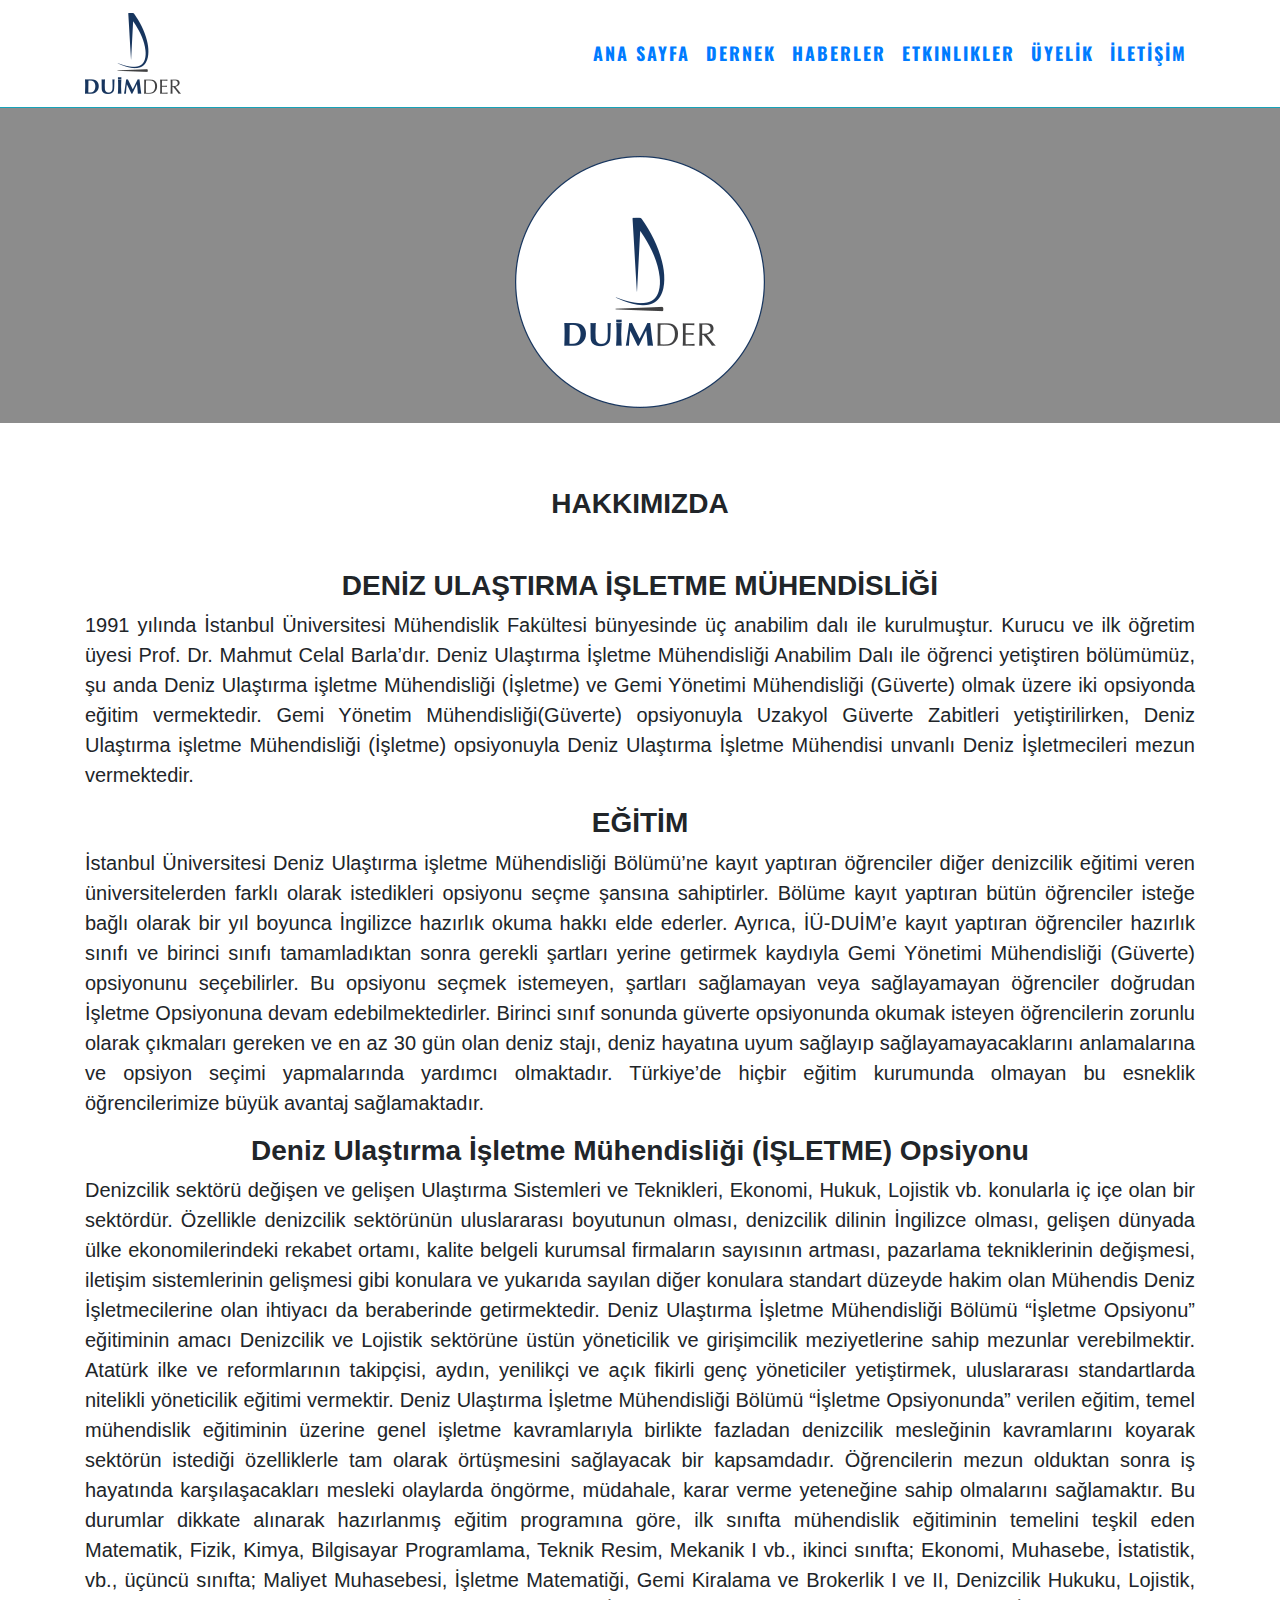
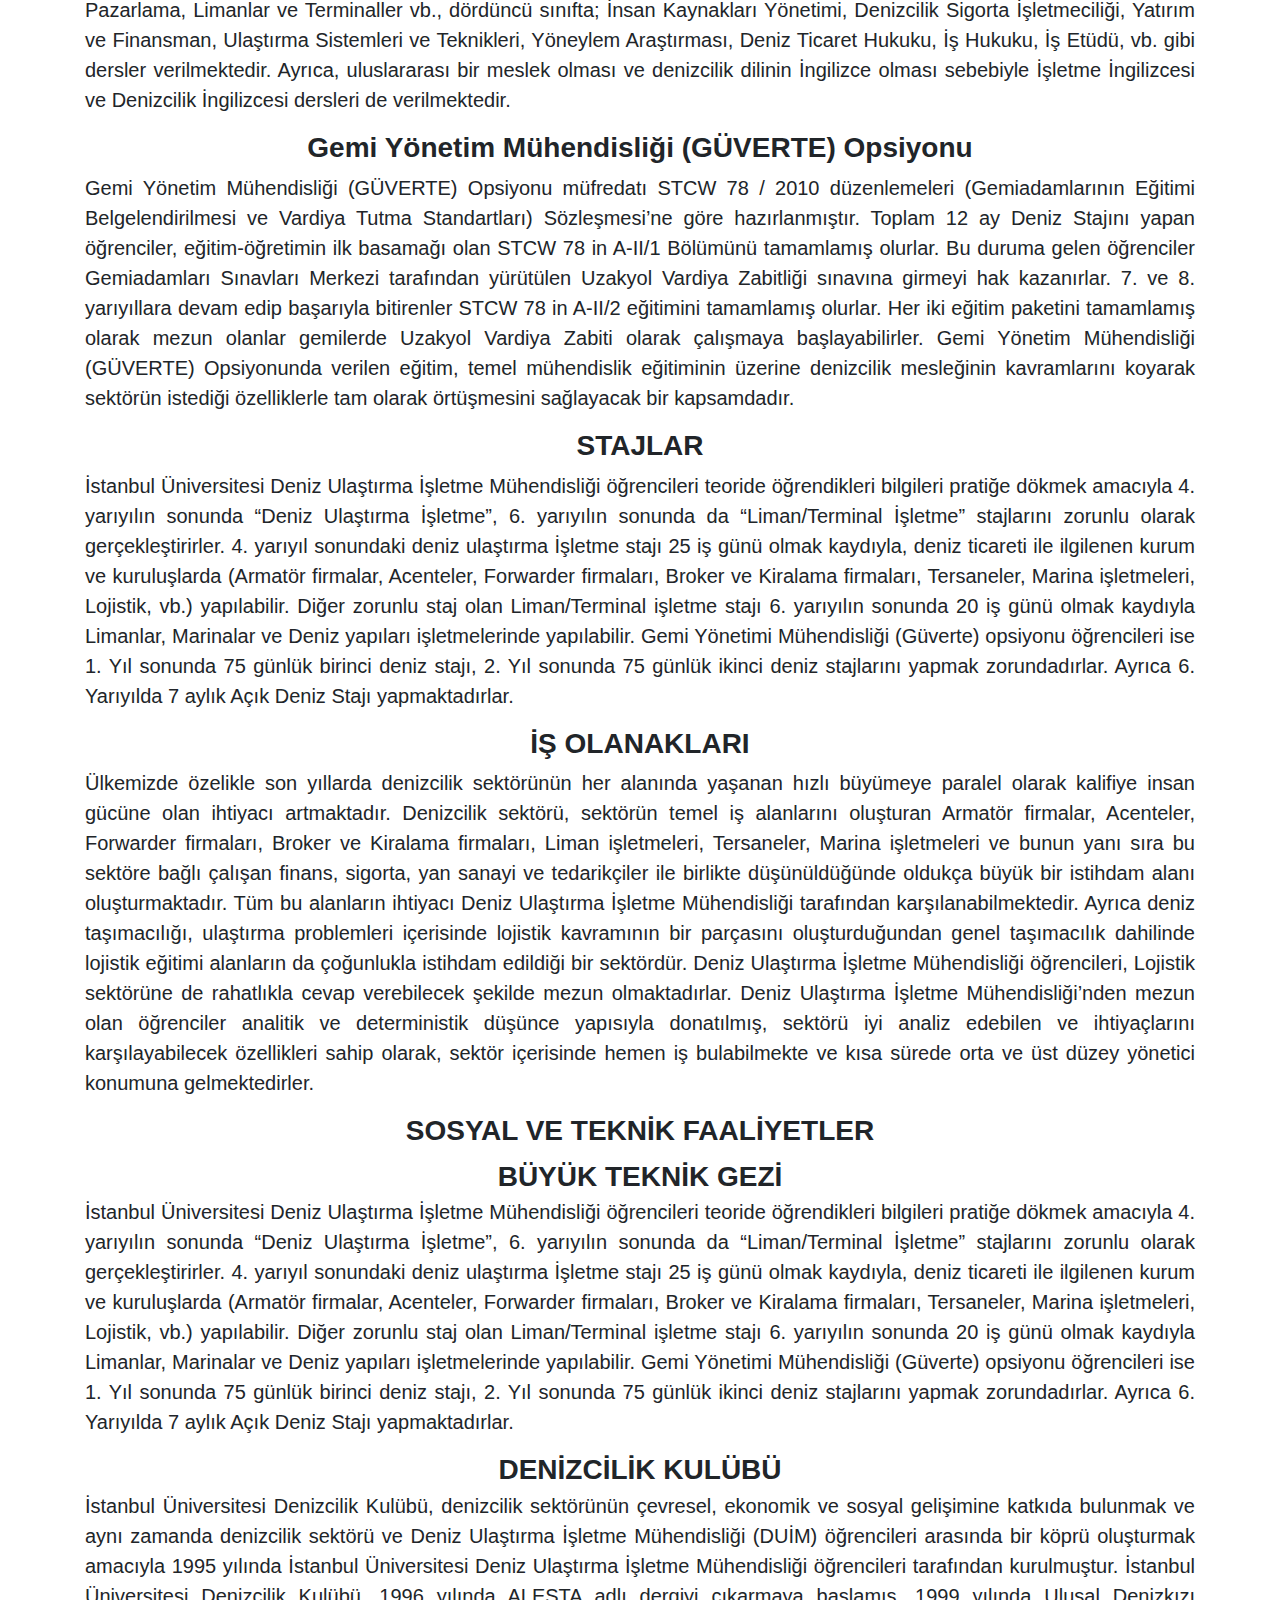
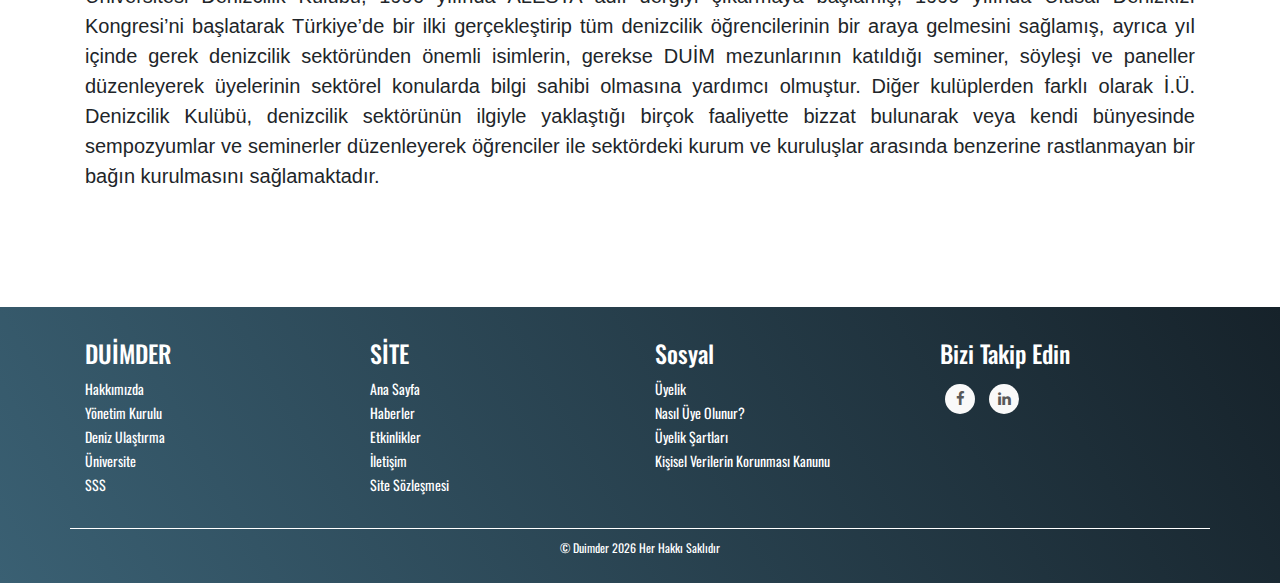
==== about.html @ 90ed2351 "About page,responsive typography" ====
<!DOCTYPE html>
<html lang="en">

<head>
    <title>Title</title>
    <!-- Required meta tags -->
    <meta charset="utf-8" />
    <meta name="viewport" content="width=device-width, initial-scale=1, shrink-to-fit=no" />
    <link rel="stylesheet" href="style.css" />
    <!-- Bootstrap CSS -->
    <link href="https://fonts.googleapis.com/css?family=Oswald&display=swap" rel="stylesheet" />
    <link href="https://fonts.googleapis.com/css?family=Montserrat&display=swap" rel="stylesheet">
    <link rel="stylesheet" href="/assets/css/bootstrap.min.css"
        integrity="sha384-ggOyR0iXCbMQv3Xipma34MD+dH/1fQ784/j6cY/iJTQUOhcWr7x9JvoRxT2MZw1T" crossorigin="anonymous" />
    <link href="https://maxcdn.bootstrapcdn.com/font-awesome/4.7.0/css/font-awesome.min.css" rel="stylesheet">
</head>
</head>

<body>
    <nav class="navbar navbar-expand-lg navbar-light bg-white static-top border-bottom border-info">

        <div class="container">
            <a class="navbar-brand" href="index.html">
                <img class="img-fluid" src="./assets/images/yenilogo.png" alt="" />
            </a>
            <button class="navbar-toggler" type="button" data-toggle="collapse" data-target="#navbarResponsive"
                aria-controls="navbarResponsive" aria-expanded="false" aria-label="Toggle navigation">
                <span class="navbar-toggler-icon"></span>
            </button>
            <div class="collapse font-weight-bold  navbar-collapse" id="navbarResponsive">
                <ul class="navbar-nav ml-auto">
                    <li class="nav-item active">
                        <a id="nav" class="nav-link text-primary text-uppercase " href="index.html">ANA SAYFA</a>
                    </li>
                    <li class="nav-item active">
                        <a id="nav" class="nav-link text-primary text-uppercase " href="#">DERNEK</a>
                    </li>

                    <li class="nav-item">
                        <a class="nav-link text-uppercase text-primary " href="#">HABERLER</a>
                    </li>
                    <li class="nav-item">
                        <a class="nav-link text-uppercase text-primary" href="#">Etkinlikler</a>
                    </li>
                    <li class="nav-item">
                        <a class="nav-link text-uppercase text-primary " href="#">ÜYELİK</a>
                    </li>
                    <li class="nav-item">
                        <a class="nav-link text-uppercase text-primary" href="#">İLETİŞİM</a>
                    </li>
                </ul>
            </div>
        </div>
    </nav>
    <div class="hero-about">
        <div class="overlay d-flex flex-column justify-content-around justify-content-sm-start align-items-center ">
            <img src="/assets/images/duimlogobüyükyuvarlak.png" class="img-fluid mt-3 mb-3 mb-sm-5 mt-sm-5" alt="">

        </div>

    </div>
    <div class="container d-flex flex-column justify-content-center align-items-center  mt-sm-2 mb-sm-2 pt-sm-2">
        <h3 class="about-title font-weight-bold text-center mb-5 mt-5">
            HAKKIMIZDA
        </h3>
        <h3 class="  font-weight-bold text-left">
            DENİZ ULAŞTIRMA İŞLETME MÜHENDİSLİĞİ

        </h3>

        <p class="lead font-weight-light text-justify">
            1991 yılında İstanbul Üniversitesi Mühendislik Fakültesi bünyesinde üç anabilim dalı ile kurulmuştur. Kurucu
            ve ilk öğretim üyesi Prof. Dr. Mahmut Celal Barla’dır. Deniz Ulaştırma İşletme Mühendisliği Anabilim Dalı
            ile öğrenci yetiştiren bölümümüz, şu anda Deniz Ulaştırma işletme Mühendisliği (İşletme) ve Gemi Yönetimi
            Mühendisliği (Güverte) olmak üzere iki opsiyonda eğitim vermektedir. Gemi Yönetim Mühendisliği(Güverte)
            opsiyonuyla Uzakyol Güverte Zabitleri yetiştirilirken, Deniz Ulaştırma işletme Mühendisliği (İşletme)
            opsiyonuyla Deniz Ulaştırma İşletme Mühendisi unvanlı Deniz İşletmecileri mezun vermektedir.
        </p>
        <h3 class="font-weight-bold text-left">
            EĞİTİM

        </h3>
        <p class="lead font-weight-light    text-justify">
            İstanbul Üniversitesi Deniz Ulaştırma işletme Mühendisliği Bölümü’ne kayıt yaptıran öğrenciler diğer
            denizcilik eğitimi veren üniversitelerden farklı olarak istedikleri opsiyonu seçme şansına sahiptirler.
            Bölüme kayıt yaptıran bütün öğrenciler isteğe bağlı olarak bir yıl boyunca İngilizce hazırlık okuma hakkı
            elde ederler. Ayrıca, İÜ-DUİM’e kayıt yaptıran öğrenciler hazırlık sınıfı ve birinci sınıfı tamamladıktan
            sonra gerekli şartları yerine getirmek kaydıyla Gemi Yönetimi Mühendisliği (Güverte) opsiyonunu
            seçebilirler. Bu opsiyonu seçmek istemeyen, şartları sağlamayan veya sağlayamayan öğrenciler doğrudan
            İşletme Opsiyonuna devam edebilmektedirler. Birinci sınıf sonunda güverte opsiyonunda okumak isteyen
            öğrencilerin zorunlu olarak çıkmaları gereken ve en az 30 gün olan deniz stajı, deniz hayatına uyum sağlayıp
            sağlayamayacaklarını anlamalarına ve opsiyon seçimi yapmalarında yardımcı olmaktadır. Türkiye’de hiçbir
            eğitim kurumunda olmayan bu esneklik öğrencilerimize büyük avantaj sağlamaktadır.
        </p>
        <h3 class=" font-weight-bold text-left">
            Deniz Ulaştırma İşletme Mühendisliği (İŞLETME) Opsiyonu


        </h3>
        <p class="lead font-weight-light    text-justify">
            Denizcilik sektörü değişen ve gelişen Ulaştırma Sistemleri ve Teknikleri, Ekonomi, Hukuk, Lojistik vb.
            konularla iç içe olan bir sektördür. Özellikle denizcilik sektörünün uluslararası boyutunun olması,
            denizcilik dilinin İngilizce olması, gelişen dünyada ülke ekonomilerindeki rekabet ortamı, kalite belgeli
            kurumsal firmaların sayısının artması, pazarlama tekniklerinin değişmesi, iletişim sistemlerinin gelişmesi
            gibi konulara ve yukarıda sayılan diğer konulara standart düzeyde hakim olan Mühendis Deniz İşletmecilerine
            olan ihtiyacı da beraberinde getirmektedir. Deniz Ulaştırma İşletme Mühendisliği Bölümü “İşletme Opsiyonu”
            eğitiminin amacı Denizcilik ve Lojistik sektörüne üstün yöneticilik ve girişimcilik meziyetlerine sahip
            mezunlar verebilmektir. Atatürk ilke ve reformlarının takipçisi, aydın, yenilikçi ve açık fikirli genç
            yöneticiler yetiştirmek, uluslararası standartlarda nitelikli yöneticilik eğitimi vermektir.

            Deniz Ulaştırma İşletme Mühendisliği Bölümü “İşletme Opsiyonunda” verilen eğitim, temel mühendislik
            eğitiminin üzerine genel işletme kavramlarıyla birlikte fazladan denizcilik mesleğinin kavramlarını koyarak
            sektörün istediği özelliklerle tam olarak örtüşmesini sağlayacak bir kapsamdadır. Öğrencilerin mezun
            olduktan sonra iş hayatında karşılaşacakları mesleki olaylarda öngörme, müdahale, karar verme yeteneğine
            sahip olmalarını sağlamaktır. Bu durumlar dikkate alınarak hazırlanmış eğitim programına göre, ilk sınıfta
            mühendislik eğitiminin temelini teşkil eden Matematik, Fizik, Kimya, Bilgisayar Programlama, Teknik Resim,
            Mekanik I vb., ikinci sınıfta; Ekonomi, Muhasebe, İstatistik, vb., üçüncü sınıfta; Maliyet Muhasebesi,
            İşletme Matematiği, Gemi Kiralama ve Brokerlik I ve II, Denizcilik Hukuku, Lojistik, Pazarlama, Limanlar ve
            Terminaller vb., dördüncü sınıfta; İnsan Kaynakları Yönetimi, Denizcilik Sigorta İşletmeciliği, Yatırım ve
            Finansman, Ulaştırma Sistemleri ve Teknikleri, Yöneylem Araştırması, Deniz Ticaret Hukuku, İş Hukuku, İş
            Etüdü, vb. gibi dersler verilmektedir. Ayrıca, uluslararası bir meslek olması ve denizcilik dilinin
            İngilizce olması sebebiyle İşletme İngilizcesi ve Denizcilik İngilizcesi dersleri de verilmektedir.
        </p>
        <h3 class="  font-weight-bold text-left">
            Gemi Yönetim Mühendisliği (GÜVERTE) Opsiyonu



        </h3>
        <p class="lead font-weight-light    text-justify">
            Gemi Yönetim Mühendisliği (GÜVERTE) Opsiyonu müfredatı STCW 78 / 2010 düzenlemeleri (Gemiadamlarının Eğitimi
            Belgelendirilmesi ve Vardiya Tutma Standartları) Sözleşmesi’ne göre hazırlanmıştır. Toplam 12 ay Deniz
            Stajını yapan öğrenciler, eğitim-öğretimin ilk basamağı olan STCW 78 in A-II/1 Bölümünü tamamlamış olurlar.
            Bu duruma gelen öğrenciler Gemiadamları Sınavları Merkezi tarafından yürütülen Uzakyol Vardiya Zabitliği
            sınavına girmeyi hak kazanırlar. 7. ve 8. yarıyıllara devam edip başarıyla bitirenler STCW 78 in A-II/2
            eğitimini tamamlamış olurlar. Her iki eğitim paketini tamamlamış olarak mezun olanlar gemilerde Uzakyol
            Vardiya Zabiti olarak çalışmaya başlayabilirler.

            Gemi Yönetim Mühendisliği (GÜVERTE) Opsiyonunda verilen eğitim, temel mühendislik eğitiminin üzerine
            denizcilik mesleğinin kavramlarını koyarak sektörün istediği özelliklerle tam olarak örtüşmesini sağlayacak
            bir kapsamdadır.
        </p>
        <h3 class="font-weight-bold text-left">
            STAJLAR



        </h3>
        <p class=" lead font-weight-light    text-justify">
            İstanbul Üniversitesi Deniz Ulaştırma İşletme Mühendisliği öğrencileri teoride öğrendikleri bilgileri
            pratiğe dökmek amacıyla 4. yarıyılın sonunda “Deniz Ulaştırma İşletme”, 6. yarıyılın sonunda da
            “Liman/Terminal İşletme” stajlarını zorunlu olarak gerçekleştirirler. 4. yarıyıl sonundaki deniz ulaştırma
            İşletme stajı 25 iş günü olmak kaydıyla, deniz ticareti ile ilgilenen kurum ve kuruluşlarda (Armatör
            firmalar, Acenteler, Forwarder firmaları, Broker ve Kiralama firmaları, Tersaneler, Marina işletmeleri,
            Lojistik, vb.) yapılabilir. Diğer zorunlu staj olan Liman/Terminal işletme stajı 6. yarıyılın sonunda 20 iş
            günü olmak kaydıyla Limanlar, Marinalar ve Deniz yapıları işletmelerinde yapılabilir.
            Gemi Yönetimi Mühendisliği (Güverte) opsiyonu öğrencileri ise 1. Yıl sonunda 75 günlük birinci deniz stajı,
            2. Yıl sonunda 75 günlük ikinci deniz stajlarını yapmak zorundadırlar. Ayrıca 6. Yarıyılda 7 aylık Açık
            Deniz Stajı yapmaktadırlar.
        </p>

        <h3 class="font-weight-bold text-left">
            İŞ OLANAKLARI



        </h3>
        <p class="lead font-weight-light    text-justify">
            Ülkemizde özelikle son yıllarda denizcilik sektörünün her alanında yaşanan hızlı büyümeye paralel olarak
            kalifiye insan gücüne olan ihtiyacı artmaktadır. Denizcilik sektörü, sektörün temel iş alanlarını oluşturan
            Armatör firmalar, Acenteler, Forwarder firmaları, Broker ve Kiralama firmaları, Liman işletmeleri,
            Tersaneler, Marina işletmeleri ve bunun yanı sıra bu sektöre bağlı çalışan finans, sigorta, yan sanayi ve
            tedarikçiler ile birlikte düşünüldüğünde oldukça büyük bir istihdam alanı oluşturmaktadır. Tüm bu alanların
            ihtiyacı Deniz Ulaştırma İşletme Mühendisliği tarafından karşılanabilmektedir. Ayrıca deniz taşımacılığı,
            ulaştırma problemleri içerisinde lojistik kavramının bir parçasını oluşturduğundan genel taşımacılık
            dahilinde lojistik eğitimi alanların da çoğunlukla istihdam edildiği bir sektördür. Deniz Ulaştırma İşletme
            Mühendisliği öğrencileri, Lojistik sektörüne de rahatlıkla cevap verebilecek şekilde mezun olmaktadırlar.
            Deniz Ulaştırma İşletme Mühendisliği’nden mezun olan öğrenciler analitik ve deterministik düşünce yapısıyla
            donatılmış, sektörü iyi analiz edebilen ve ihtiyaçlarını karşılayabilecek özellikleri sahip olarak, sektör
            içerisinde hemen iş bulabilmekte ve kısa sürede orta ve üst düzey yönetici konumuna gelmektedirler.
        </p>

        <h3 class="h3 font-weight-bold text-left pb-1">
            SOSYAL VE TEKNİK FAALİYETLER


        </h3>
        <h3 class="h3 font-weight-bold text-left mb-1">
            BÜYÜK TEKNİK GEZİ


        </h3>
        <p class="lead font-weight-light    text-justify">
            İstanbul Üniversitesi Deniz Ulaştırma İşletme Mühendisliği öğrencileri teoride öğrendikleri bilgileri
            pratiğe dökmek amacıyla 4. yarıyılın sonunda “Deniz Ulaştırma İşletme”, 6. yarıyılın sonunda da
            “Liman/Terminal İşletme” stajlarını zorunlu olarak gerçekleştirirler. 4. yarıyıl sonundaki deniz ulaştırma
            İşletme stajı 25 iş günü olmak kaydıyla, deniz ticareti ile ilgilenen kurum ve kuruluşlarda (Armatör
            firmalar, Acenteler, Forwarder firmaları, Broker ve Kiralama firmaları, Tersaneler, Marina işletmeleri,
            Lojistik, vb.) yapılabilir. Diğer zorunlu staj olan Liman/Terminal işletme stajı 6. yarıyılın sonunda 20 iş
            günü olmak kaydıyla Limanlar, Marinalar ve Deniz yapıları işletmelerinde yapılabilir.
            Gemi Yönetimi Mühendisliği (Güverte) opsiyonu öğrencileri ise 1. Yıl sonunda 75 günlük birinci deniz stajı,
            2. Yıl sonunda 75 günlük ikinci deniz stajlarını yapmak zorundadırlar. Ayrıca 6. Yarıyılda 7 aylık Açık
            Deniz Stajı yapmaktadırlar.
        </p>
        <h3 class="font-weight-bold text-left mb-1">
            DENİZCİLİK KULÜBÜ

        </h3>
        <p class="lead font-weight-light    text-justify">
            İstanbul Üniversitesi Denizcilik Kulübü, denizcilik sektörünün çevresel, ekonomik ve sosyal gelişimine
            katkıda bulunmak ve aynı zamanda denizcilik sektörü ve Deniz Ulaştırma İşletme Mühendisliği (DUİM)
            öğrencileri arasında bir köprü oluşturmak amacıyla 1995 yılında İstanbul Üniversitesi Deniz Ulaştırma
            İşletme Mühendisliği öğrencileri tarafından kurulmuştur. İstanbul Üniversitesi Denizcilik Kulübü, 1996
            yılında ALESTA adlı dergiyi çıkarmaya başlamış, 1999 yılında Ulusal Denizkızı Kongresi’ni başlatarak
            Türkiye’de bir ilki gerçekleştirip tüm denizcilik öğrencilerinin bir araya gelmesini sağlamış, ayrıca yıl
            içinde gerek denizcilik sektöründen önemli isimlerin, gerekse DUİM mezunlarının katıldığı seminer, söyleşi
            ve paneller düzenleyerek üyelerinin sektörel konularda bilgi sahibi olmasına yardımcı olmuştur.
            Diğer kulüplerden farklı olarak İ.Ü. Denizcilik Kulübü, denizcilik sektörünün ilgiyle yaklaştığı birçok
            faaliyette bizzat bulunarak veya kendi bünyesinde sempozyumlar ve seminerler düzenleyerek öğrenciler ile
            sektördeki kurum ve kuruluşlar arasında benzerine rastlanmayan bir bağın kurulmasını sağlamaktadır.
        </p>
    </div>


    <footer class="mainfooter" role="contentinfo">
        <div class="footer-middle">
            <div class="container">
                <div class="row">
                    <div class="col-md-3 col-sm-6">
                        <!--Column1-->
                        <div class="footer-pad">
                            <h4>DUİMDER</h4>
                            <ul class="list-unstyled">
                                <li><a href="#"></a></li>
                                <li><a href="#">Hakkımızda</a></li>
                                <li><a href="#">Yönetim Kurulu</a></li>
                                <li><a href="#">Deniz Ulaştırma</a></li>
                                <li><a href="#">Üniversite </a></li>
                                <li><a href="#">SSS</a></li>
                            </ul>
                        </div>
                    </div>
                    <div class="col-md-3 col-sm-6">
                        <!--Column1-->
                        <div class="footer-pad">
                            <h4>SİTE</h4>
                            <ul class="list-unstyled">
                                <li><a href="#">Ana Sayfa</a></li>
                                <li><a href="#">Haberler</a></li>
                                <li><a href="#">Etkinlikler</a></li>
                                <li><a href="#">İletişim</a></li>
                                <li><a href="#">Site Sözleşmesi</a></li>
                            </ul>
                        </div>
                    </div>
                    <div class="col-md-3 col-sm-6">
                        <!--Column1-->
                        <div class="footer-pad">
                            <h4>Sosyal</h4>
                            <ul class="list-unstyled">
                                <li><a href="#">Üyelik</a></li>
                                <li><a href="#">Nasıl Üye Olunur?</a></li>
                                <li><a href="#">Üyelik Şartları</a></li>
                                <li><a href="#">Kişisel Verilerin Korunması Kanunu</a></li>

                                <li>
                            </ul>
                        </div>
                    </div>
                    <div class="col-md-3">
                        <h4 class="mb-3">Bizi Takip Edin</h4>
                        <ul class="social-network social-circle">
                            <li><a href="#" class="icoFacebook" title="Facebook"><i class="fa fa-facebook"></i></a>
                            </li>
                            <li><a href="#" class="icoLinkedin" title="Linkedin"><i class="fa fa-linkedin"></i></a>
                            </li>
                        </ul>
                    </div>
                </div>
                <div class="row mt-3">
                    <div class="col-md-12 copy">
                        <p class="text-center">&copy; Duimder <script language="JavaScript" type="text/javascript">
                                now = new Date
                                theYear = now.getYear()
                                if (theYear < 1900)
                                    theYear = theYear + 1900
                                document.write(theYear)
                            </script> Her Hakkı Saklıdır
                        </p>
                    </div>
                </div>


            </div>
        </div>
    </footer>
    <!-- Optional JavaScript -->
    <!-- jQuery first, then Popper.js, then Bootstrap JS -->
    <script src="https://code.jquery.com/jquery-3.3.1.slim.min.js"
        integrity="sha384-q8i/X+965DzO0rT7abK41JStQIAqVgRVzpbzo5smXKp4YfRvH+8abtTE1Pi6jizo" crossorigin="anonymous">
    </script>
    <script src="https://cdnjs.cloudflare.com/ajax/libs/popper.js/1.14.7/umd/popper.min.js"
        integrity="sha384-UO2eT0CpHqdSJQ6hJty5KVphtPhzWj9WO1clHTMGa3JDZwrnQq4sF86dIHNDz0W1" crossorigin="anonymous">
    </script>
    <script src="https://stackpath.bootstrapcdn.com/bootstrap/4.3.1/js/bootstrap.min.js"
        integrity="sha384-JjSmVgyd0p3pXB1rRibZUAYoIIy6OrQ6VrjIEaFf/nJGzIxFDsf4x0xIM+B07jRM" crossorigin="anonymous">
    </script>
</body>

</html>
---- style.css ----
nav > div {
	font-family: "Oswald", sans-serif;
	font-weight: bold;
	font-size: 18px;
	letter-spacing: 2px;
}

.overlay {
	width: 100%;
	height: 100%;
	background: rgba(0, 0, 0, 0.452);
}

.hero {
	background-image: url("https://images.unsplash.com/photo-1431540015161-0bf868a2d407?ixlib=rb-1.2.1&ixid=eyJhcHBfaWQiOjEyMDd9&auto=format&fit=crop&w=1350&q=80");
	background-size: cover;
	background-position: center;
	width: 100wh;
	height: 80vh;
}

.box {
	background: rgb(19, 19, 0);
	color: white;
	height: 248px;
	width: 368px;
	display: flex;
	justify-content: center;
	align-items: center;
	font-weight: bold;
	font-size: 26px;
	letter-spacing: 5px;
}

.boxes {
	font-family: "Oswald", sans-serif;
	padding-top: 30px;
	padding-bottom: 30px;
	margin-top: -200px;
}

.hr {
	border: 1px solid rgba(0, 0, 255, 0.089);
	width: 100wh;
}

.news-title {
	font-family: "Oswald", sans-serif;
	/* border: 1px solid black;
	border-radius: 25px; */
}

.news {
	box-shadow: 3px 6px 8px rgba(0, 0, 0, 0.288);
}

.media > img {
	padding-bottom: 5px;
	width: 20%;
	height: 20%;
}

.activity {
	background: #f6f3f3;
	box-shadow: 3px 5px 7px rgba(0, 0, 0, 0.288);
}

.activities {
	border: 1px solid rgba(0, 0, 0, 0.418);
	border-radius: 10px;
	padding: 20px;
	box-shadow: 1px 3px 5px rgba(0, 0, 0, 0.719);
}

.activities > p {
	border-top: 1px solid rgb(16, 16, 151);
	padding-top: 30px;
	font-size: 20px;
	color: rgb(16, 16, 151);
	font-weight: 300;
	font-family: "Open Sans", "Helvetica Neue", sans-serif;
}

.activity-date {
	padding-top: 10px;
	padding-left: 0px;
}

.activity-date-month,
.activity-date-day {
	letter-spacing: 5px;
	line-height: 1px;
}

.activity-date-day {
	letter-spacing: 5px;
	line-height: 1px;
}

.activity-detail-name {
	font-size: 21px;
	font-weight: bold;
}

.footer {
	font-family: "Oswald", sans-serif;
	margin-left: 30px;
	margin-right: 30px;
	padding-right: 20px;
	padding-left: 20px;
}

.footer > li {
	font-size: 15;
}
.footer-image {
	height: 25%;
	width: 25%;
}

ul {
	list-style: none;
}
footer {
	background: #16222a;
	background: -webkit-linear-gradient(59deg, #3a6073, #16222a);
	background: linear-gradient(59deg, #3a6073, #16222a);
	/* font-family: "Montserrat", sans-serif; */
	font-family: "Oswald", sans-serif;

	color: white;
	margin-top: 100px;
}

footer a {
	color: #fff;
	font-size: 14px;
	transition-duration: 0.2s;
}

footer a:hover {
	color: #fa944b;
	text-decoration: none;
}

.copy {
	font-size: 12px;
	padding: 10px;
	border-top: 1px solid #ffffff;
}

.footer-middle {
	padding-top: 2em;
	color: white;
}

/*SOCİAL İCONS*/

/* footer social icons */

ul.social-network {
	list-style: none;
	display: inline;
	margin-left: 0 !important;
	padding: 0;
}

ul.social-network li {
	display: inline;
	margin: 0 5px;
}

/* footer social icons */

.social-network a.icoFacebook:hover {
	background-color: #3b5998;
}

.social-network a.icoLinkedin:hover {
	background-color: #007bb7;
}

.social-network a.icoFacebook:hover i,
.social-network a.icoLinkedin:hover i {
	color: #fff;
}

.social-network a.socialIcon:hover,
.socialHoverClass {
	color: #44bcdd;
}

.social-circle li a {
	display: inline-block;
	position: relative;
	margin: 0 auto 0 auto;
	-moz-border-radius: 50%;
	-webkit-border-radius: 50%;
	border-radius: 50%;
	text-align: center;
	width: 30px;
	height: 30px;
	font-size: 15px;
}

.social-circle li i {
	margin: 0;
	line-height: 30px;
	text-align: center;
}

.social-circle li a:hover i,
.triggeredHover {
	-moz-transform: rotate(360deg);
	-webkit-transform: rotate(360deg);
	-ms--transform: rotate(360deg);
	transform: rotate(360deg);
	-webkit-transition: all 0.2s;
	-moz-transition: all 0.2s;
	-o-transition: all 0.2s;
	-ms-transition: all 0.2s;
	transition: all 0.2s;
}

.social-circle i {
	color: #595959;
	-webkit-transition: all 0.8s;
	-moz-transition: all 0.8s;
	-o-transition: all 0.8s;
	-ms-transition: all 0.8s;
	transition: all 0.8s;
}

.social-network a {
	background-color: #f9f9f9;
}
@media screen and (max-width: 600px) {
	.overlay > img {
		width: 40%;
	}
	.box {
		width: 100%;
		height: 15vh;
		font-size: 22px;
	}

	.boxes {
		margin-top: -50px;
		/* margin-bottom: 500px; */
	}

	.activity-detail-name {
		font-size: 18px;
	}
}
@media screen and (max-width: 480px) {
	.boxes {
		margin-top: -30px;
	}
	.overlay {
		font-size: 15px;
	}
}

/* about page */

.hero-about {
	background-image: url("https://images.unsplash.com/photo-1431540015161-0bf868a2d407?ixlib=rb-1.2.1&ixid=eyJhcHBfaWQiOjEyMDd9&auto=format&fit=crop&w=1350&q=80");
	background-size: cover;
	background-position: center;
	width: 100wh;
	height: 35vh;
}
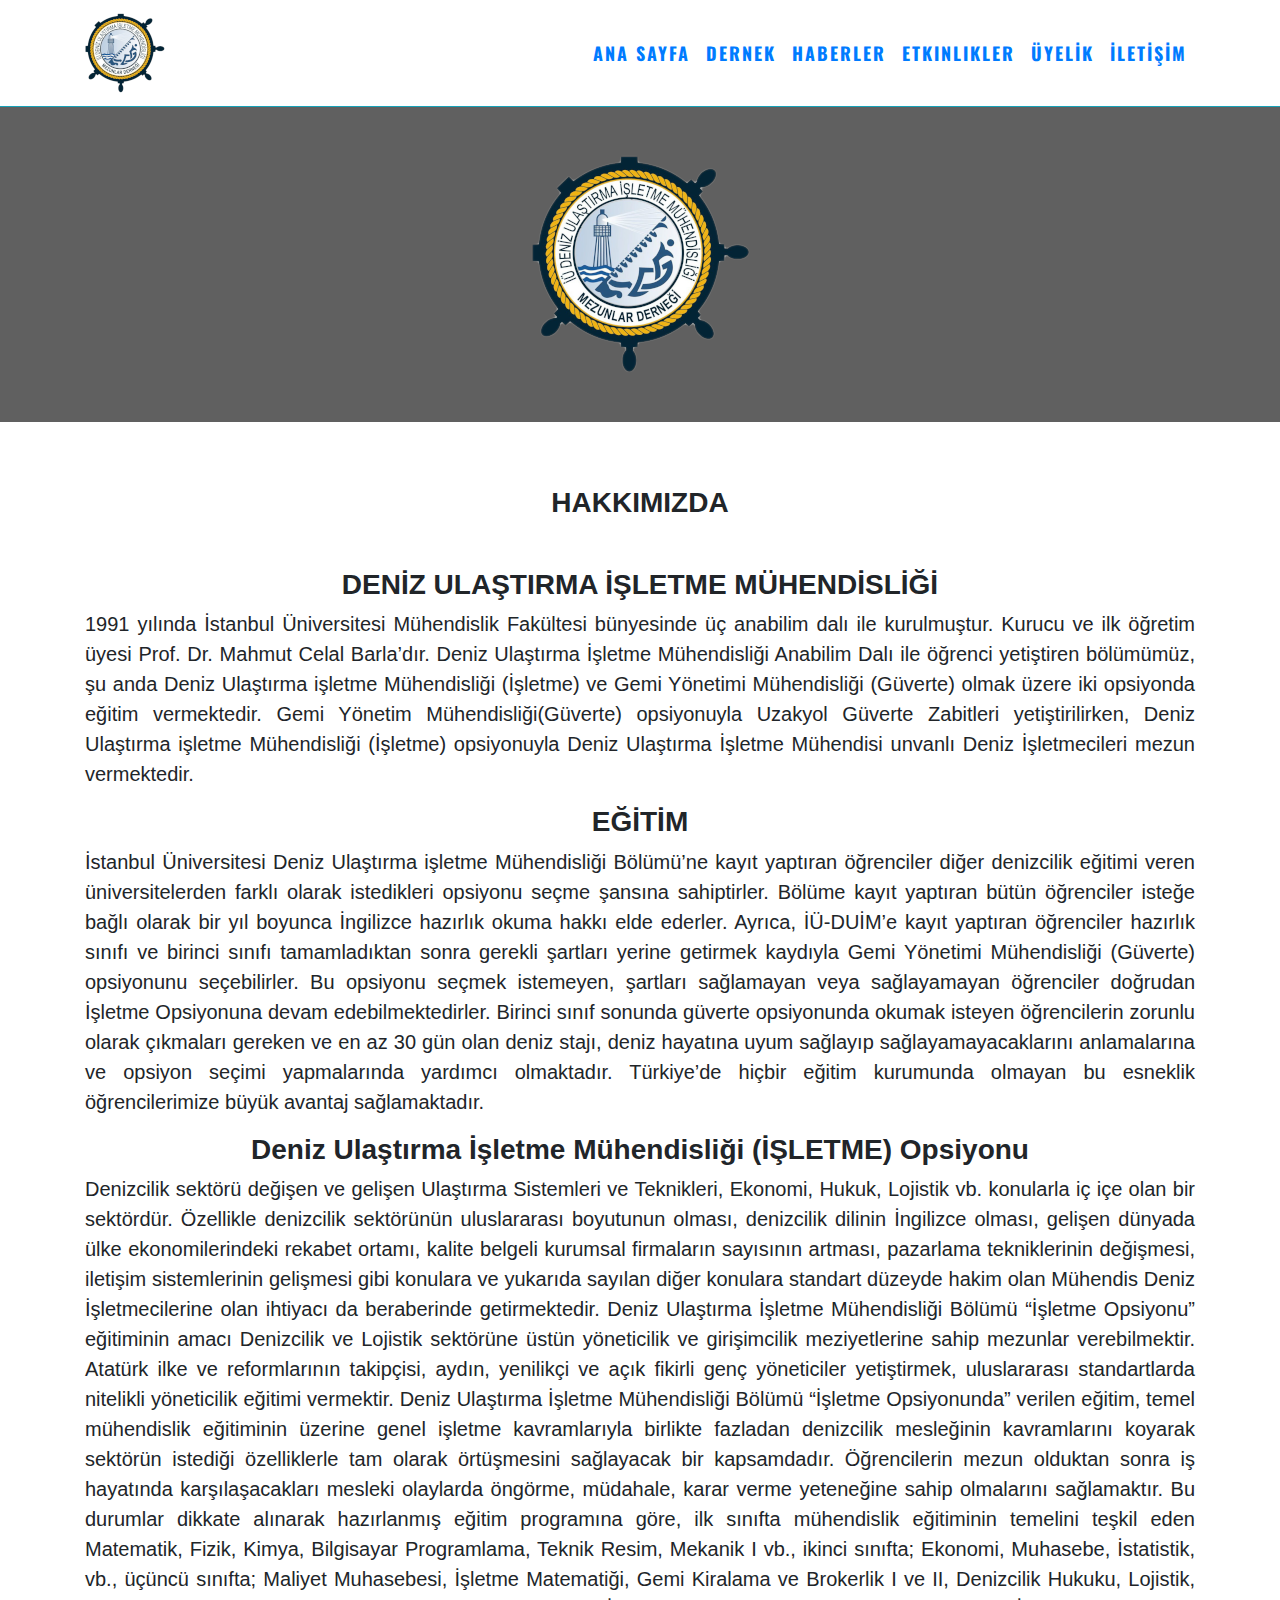
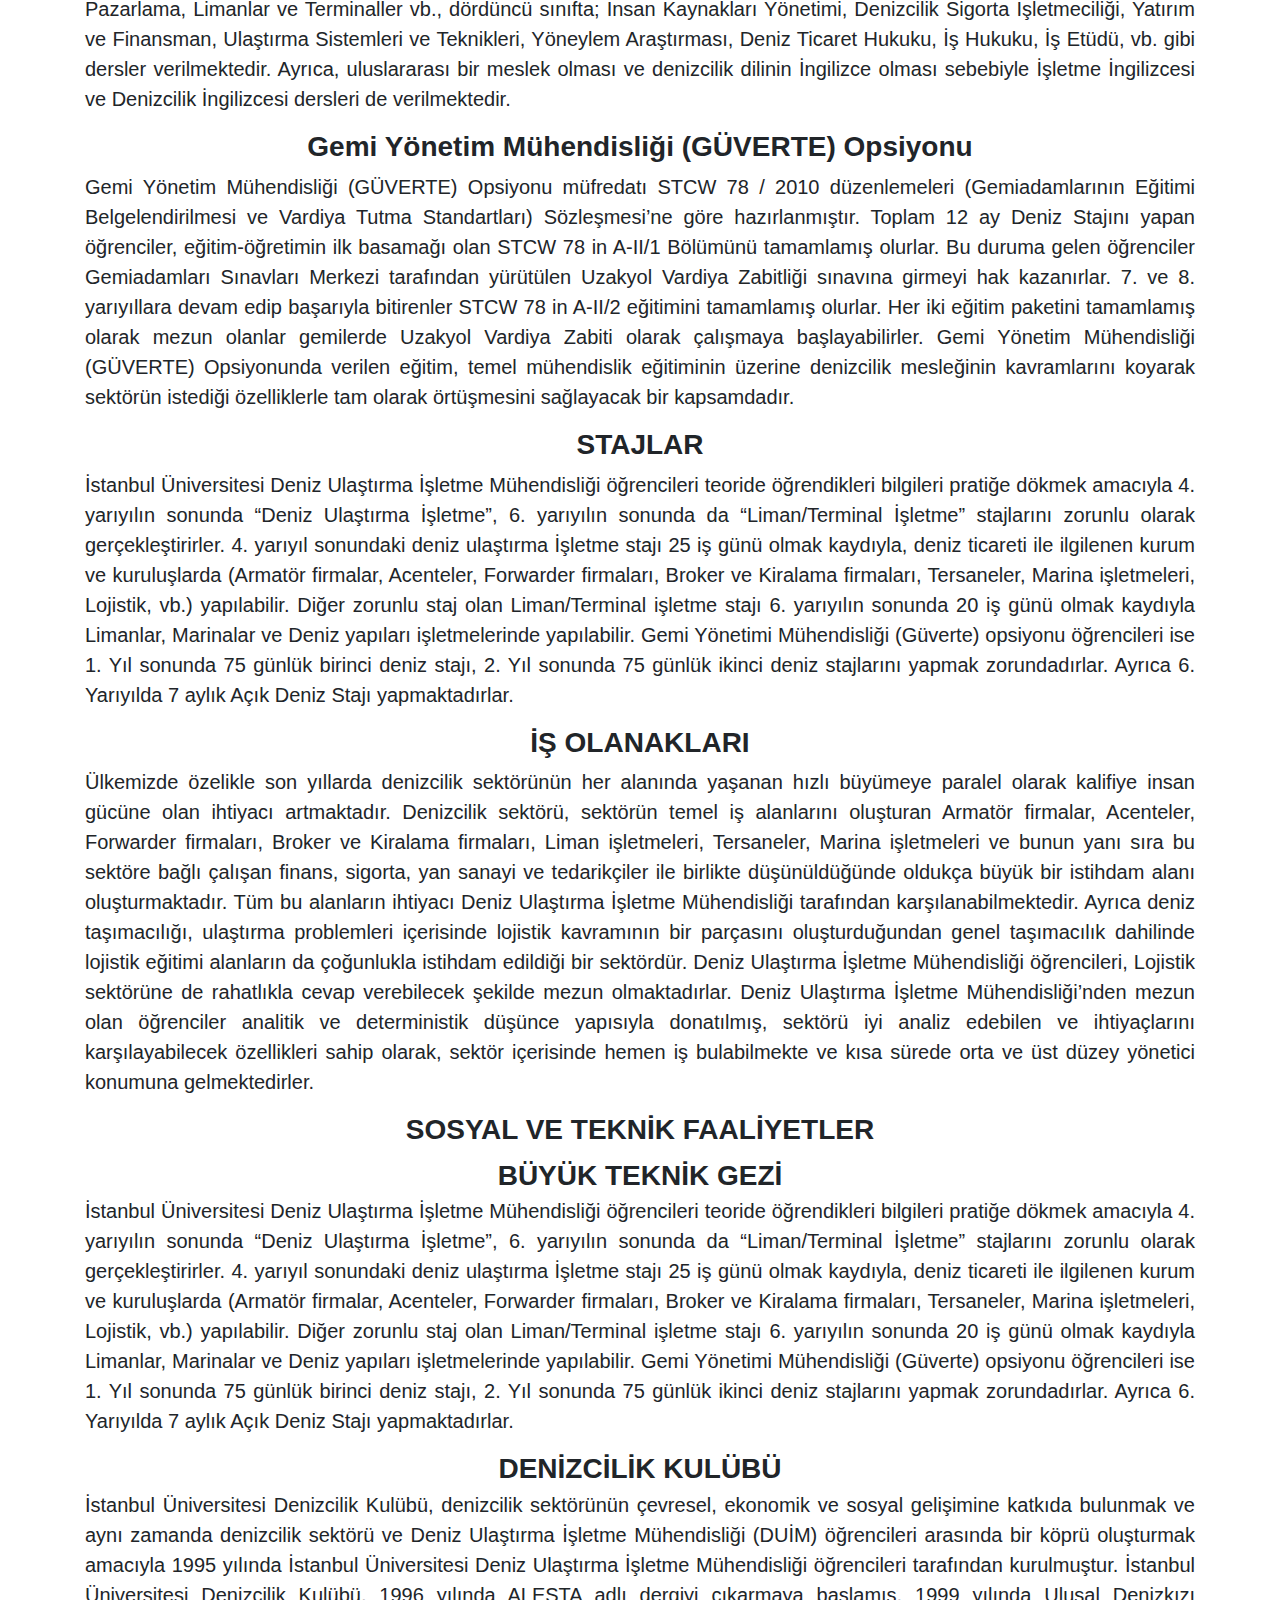
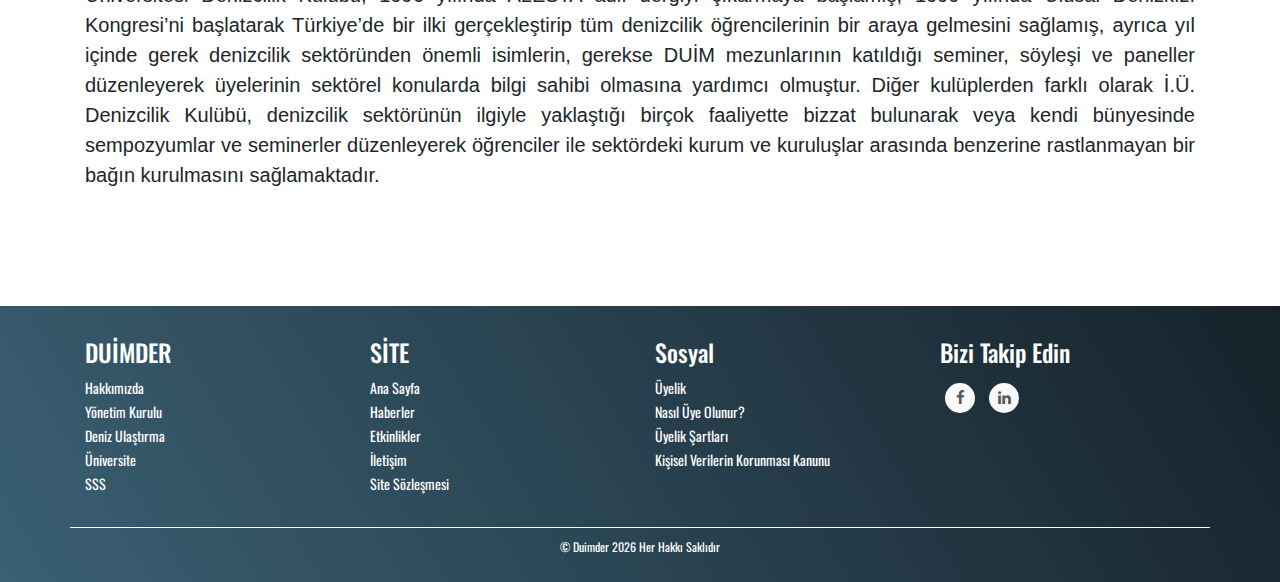
==== commit 34010333: "Tüzük,logo,animasyon" ====
--- a/about.html
+++ b/about.html
@@ -21,7 +21,7 @@
 
         <div class="container">
             <a class="navbar-brand" href="index.html">
-                <img class="img-fluid" src="./assets/images/yenilogo.png" alt="" />
+                <img class="img-fluid" src="./assets/images/derneklogoufak.png" alt="" />
             </a>
             <button class="navbar-toggler" type="button" data-toggle="collapse" data-target="#navbarResponsive"
                 aria-controls="navbarResponsive" aria-expanded="false" aria-label="Toggle navigation">
@@ -29,7 +29,7 @@
             </button>
             <div class="collapse font-weight-bold  navbar-collapse" id="navbarResponsive">
                 <ul class="navbar-nav ml-auto">
-                    <li class="nav-item active">
+                    <li class="nav-item ">
                         <a id="nav" class="nav-link text-primary text-uppercase " href="index.html">ANA SAYFA</a>
                     </li>
                     <li class="nav-item active">
@@ -54,7 +54,7 @@
     </nav>
     <div class="hero-about">
         <div class="overlay d-flex flex-column justify-content-around justify-content-sm-start align-items-center ">
-            <img src="/assets/images/duimlogobüyükyuvarlak.png" class="img-fluid mt-3 mb-3 mb-sm-5 mt-sm-5" alt="">
+            <img src="/assets/images/derneklogoorta.png" class="img-fluid mt-3 mb-3 mb-sm-5 mt-sm-5" alt="">
 
         </div>
 
--- a/style.css
+++ b/style.css
@@ -1,3 +1,5 @@
+@import url("https://fonts.googleapis.com/css?family=Montserrat:100,100i,200,200i,300,300i,400,400i,500,500i,600,600i,700,700i,800,800i,900,900i&subset=latin-ext,vietnamese");
+
 nav > div {
 	font-family: "Oswald", sans-serif;
 	font-weight: bold;
@@ -8,7 +10,7 @@
 .overlay {
 	width: 100%;
 	height: 100%;
-	background: rgba(0, 0, 0, 0.452);
+	background: rgba(0, 0, 0, 0.623);
 }
 
 .hero {
@@ -20,7 +22,6 @@
 }
 
 .box {
-	background: rgb(19, 19, 0);
 	color: white;
 	height: 248px;
 	width: 368px;
@@ -31,6 +32,10 @@
 	font-size: 26px;
 	letter-spacing: 5px;
 }
+.box:hover {
+	transform: scale(1.1);
+	transition: 0.5s ease-in-out;
+}
 
 .boxes {
 	font-family: "Oswald", sans-serif;
@@ -38,7 +43,15 @@
 	padding-bottom: 30px;
 	margin-top: -200px;
 }
-
+.message {
+	/* font-family: "Montserrat", sans-serif; */
+	background: rgb(255, 255, 255);
+	background: linear-gradient(
+		90deg,
+		rgba(255, 255, 255, 0.8911939775910365) 48%,
+		rgba(255, 255, 255, 1) 100%
+	);
+}
 .hr {
 	border: 1px solid rgba(0, 0, 255, 0.089);
 	width: 100wh;
